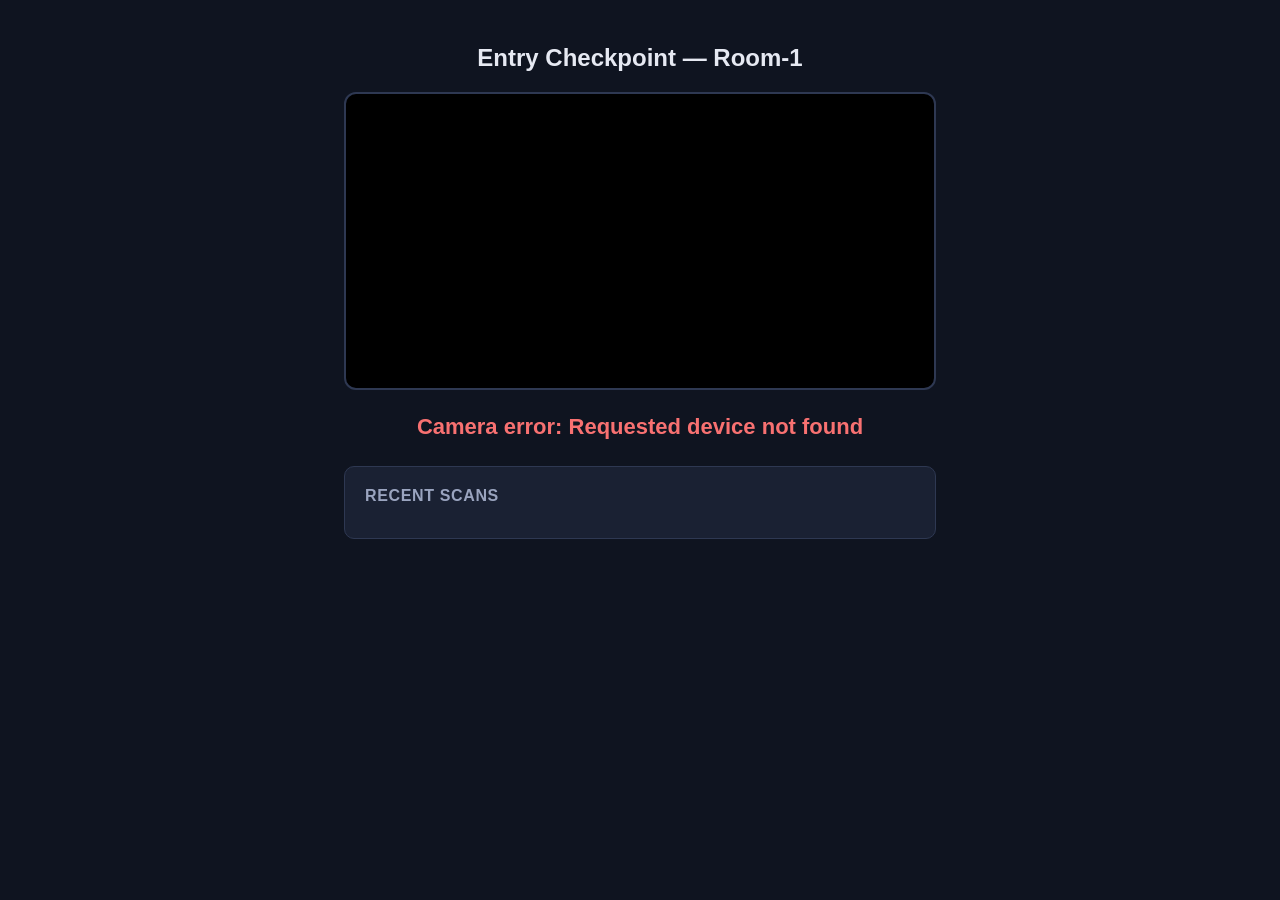
==== frontend/checkpoint.html @ 470e7f0d "Initial commit - Classroom Attendance System" ====
<!DOCTYPE html>
<html lang="en">
<head>
  <meta charset="UTF-8" />
  <title>Checkpoint Camera</title>
  <link rel="stylesheet" href="style.css" />
</head>
<body>
  <div class="checkpoint-wrap">
    <h2 id="checkpoint-label">Entry Checkpoint — Room-1</h2>
    <video id="video" autoplay playsinline muted></video>
    <canvas id="canvas" style="display:none;"></canvas>

    <div id="status" class="status-text status-idle">Idle</div>

    <div class="card log-panel">
      <h2>Recent Scans</h2>
      <div id="log"></div>
    </div>
  </div>

  <script src="checkpoint.js"></script>
</body>
</html>
---- frontend/style.css ----
:root {
  --bg: #0f1420;
  --panel: #1a2133;
  --panel-light: #232c44;
  --border: #2e3852;
  --text: #e6e9f2;
  --text-dim: #9aa4bf;
  --accent: #4f7cff;
  --green: #34d399;
  --amber: #fbbf24;
  --red: #f87171;
  --font: -apple-system, BlinkMacSystemFont, "Segoe UI", Roboto, sans-serif;
}

* { box-sizing: border-box; }

body {
  margin: 0;
  font-family: var(--font);
  background: var(--bg);
  color: var(--text);
  min-height: 100vh;
}

.page {
  max-width: 1000px;
  margin: 0 auto;
  padding: 24px;
}

.topbar {
  display: flex;
  justify-content: space-between;
  align-items: center;
  padding: 16px 24px;
  border-bottom: 1px solid var(--border);
  background: var(--panel);
}

.topbar h1 { font-size: 18px; margin: 0; }
.topbar .user-info { color: var(--text-dim); font-size: 14px; }
.topbar button.logout {
  background: none; border: 1px solid var(--border); color: var(--text-dim);
  padding: 6px 14px; border-radius: 6px; cursor: pointer; font-size: 13px;
}
.topbar button.logout:hover { border-color: var(--red); color: var(--red); }

.card {
  background: var(--panel);
  border: 1px solid var(--border);
  border-radius: 10px;
  padding: 20px;
  margin-bottom: 20px;
}

.card h2 { margin-top: 0; font-size: 16px; color: var(--text-dim); font-weight: 600; text-transform: uppercase; letter-spacing: 0.04em; }

table { width: 100%; border-collapse: collapse; }
th, td { text-align: left; padding: 10px 12px; border-bottom: 1px solid var(--border); font-size: 14px; }
th { color: var(--text-dim); font-weight: 600; font-size: 12px; text-transform: uppercase; }

.status-badge {
  display: inline-block; padding: 3px 10px; border-radius: 20px;
  font-size: 12px; font-weight: 600;
}
.status-present, .status-marked_present { background: rgba(52,211,153,0.15); color: var(--green); }
.status-late, .status-marked_late { background: rgba(251,191,36,0.15); color: var(--amber); }
.status-left_early, .status-marked_left_early { background: rgba(251,191,36,0.15); color: var(--amber); }
.status-absent { background: rgba(248,113,113,0.15); color: var(--red); }
.status-spoof_suspected, .status-unrecognized, .status-no_face { background: rgba(248,113,113,0.15); color: var(--red); }

.corrected-tag { color: var(--accent); font-size: 11px; margin-left: 6px; }

button.primary {
  background: var(--accent); color: white; border: none;
  padding: 9px 18px; border-radius: 6px; cursor: pointer; font-size: 14px; font-weight: 600;
}
button.primary:hover { opacity: 0.9; }
button.secondary {
  background: var(--panel-light); color: var(--text); border: 1px solid var(--border);
  padding: 7px 14px; border-radius: 6px; cursor: pointer; font-size: 13px;
}

input, select, textarea {
  background: var(--panel-light); border: 1px solid var(--border); color: var(--text);
  padding: 10px 12px; border-radius: 6px; font-size: 14px; width: 100%; font-family: var(--font);
}

.login-wrap { display: flex; align-items: center; justify-content: center; min-height: 100vh; }
.login-box { width: 340px; padding: 32px; }
.login-box h1 { text-align: center; margin-bottom: 24px; }
.login-box label { display: block; font-size: 13px; color: var(--text-dim); margin: 14px 0 6px; }
.error-msg { color: var(--red); font-size: 13px; margin-top: 12px; text-align: center; }

/* Checkpoint camera view */
.checkpoint-wrap { max-width: 640px; margin: 0 auto; padding: 24px; text-align: center; }
.checkpoint-wrap video { width: 100%; border-radius: 12px; border: 2px solid var(--border); background: #000; }
.status-text { font-size: 22px; font-weight: 700; margin: 20px 0; min-height: 32px; }
.status-idle { color: var(--text-dim); }
.status-detecting { color: var(--accent); }
.status-verifying { color: var(--amber); }
.status-success { color: var(--green); }
.status-fail { color: var(--red); }

.log-panel { text-align: left; max-height: 260px; overflow-y: auto; }
.log-entry { padding: 8px 0; border-bottom: 1px solid var(--border); font-size: 13px; display: flex; justify-content: space-between; }
.log-entry .time { color: var(--text-dim); }

.notif-item { padding: 12px; border-radius: 8px; background: var(--panel-light); margin-bottom: 8px; font-size: 14px; }
.notif-item.unread { border-left: 3px solid var(--accent); }
.notif-item .meta { color: var(--text-dim); font-size: 12px; margin-top: 4px; }

.modal-backdrop {
  position: fixed; inset: 0; background: rgba(0,0,0,0.6);
  display: flex; align-items: center; justify-content: center; z-index: 50;
}
.modal { background: var(--panel); border: 1px solid var(--border); border-radius: 10px; padding: 24px; width: 380px; }
.modal h3 { margin-top: 0; }
.modal .actions { display: flex; gap: 10px; margin-top: 18px; justify-content: flex-end; }
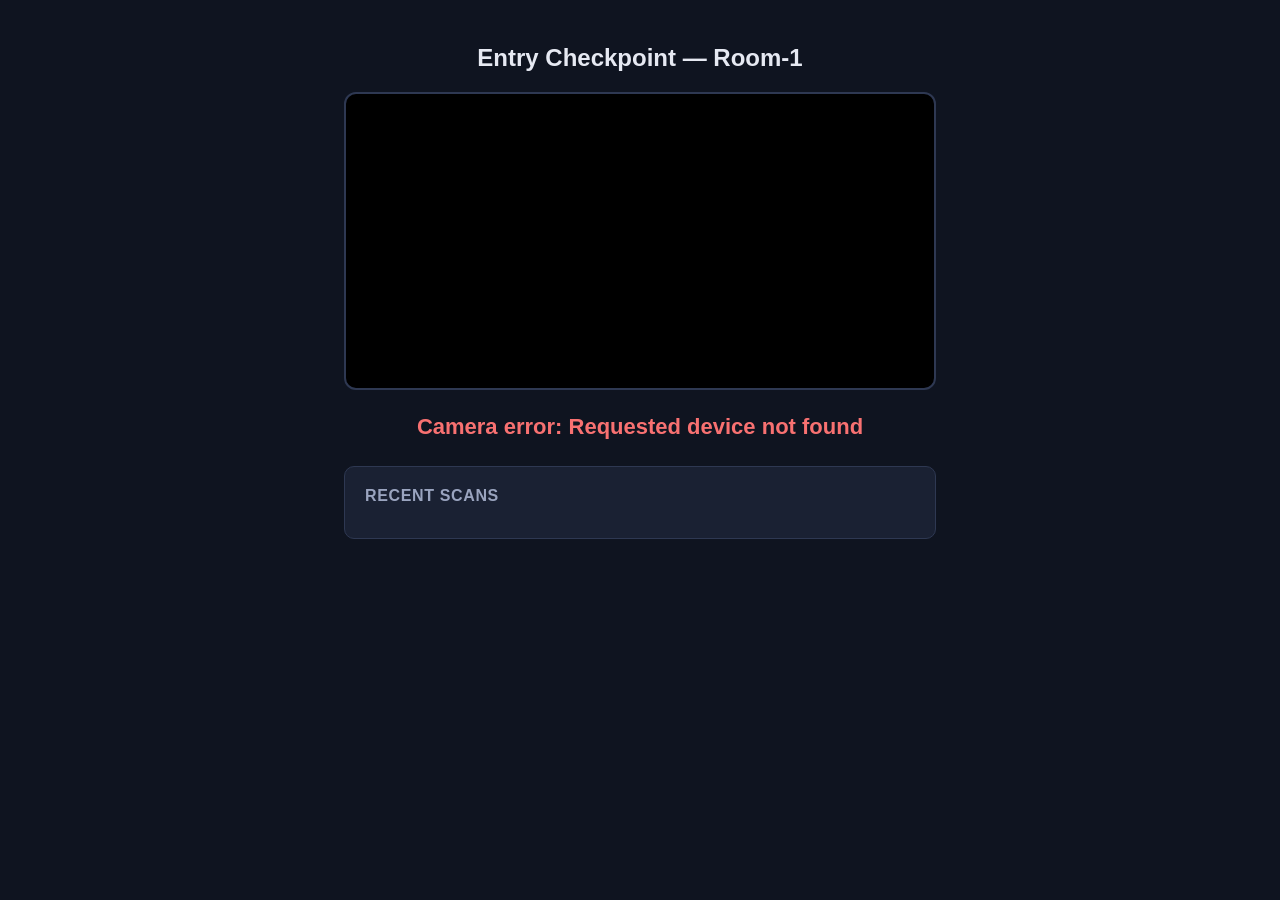
==== commit e3f679b0: "Updated code and added new features 4" ====
--- a/frontend/checkpoint.html
+++ b/frontend/checkpoint.html
@@ -3,7 +3,7 @@
 <head>
   <meta charset="UTF-8" />
   <title>Checkpoint Camera</title>
-  <link rel="stylesheet" href="style.css" />
+  <link rel="stylesheet" href="css/style.css" />
 </head>
 <body>
   <div class="checkpoint-wrap">
--- a/frontend/css/style.css
+++ b/frontend/css/style.css
@@ -0,0 +1,144 @@
+:root {
+  --bg: #0f1420;
+  --panel: #1a2133;
+  --panel-light: #232c44;
+  --border: #2e3852;
+  --text: #e6e9f2;
+  --text-dim: #9aa4bf;
+  --accent: #4f7cff;
+  --green: #34d399;
+  --amber: #fbbf24;
+  --red: #f87171;
+  --font: -apple-system, BlinkMacSystemFont, "Segoe UI", Roboto, sans-serif;
+}
+
+* { box-sizing: border-box; }
+
+body {
+  margin: 0;
+  font-family: var(--font);
+  background: var(--bg);
+  color: var(--text);
+  min-height: 100vh;
+}
+
+.page {
+  max-width: 1000px;
+  margin: 0 auto;
+  padding: 24px;
+}
+
+.topbar {
+  display: flex;
+  justify-content: space-between;
+  align-items: center;
+  padding: 16px 24px;
+  border-bottom: 1px solid var(--border);
+  background: var(--panel);
+}
+
+.topbar h1 { font-size: 18px; margin: 0; }
+.topbar .user-info { color: var(--text-dim); font-size: 14px; }
+.topbar button.logout {
+  background: none; border: 1px solid var(--border); color: var(--text-dim);
+  padding: 6px 14px; border-radius: 6px; cursor: pointer; font-size: 13px;
+}
+.topbar button.logout:hover { border-color: var(--red); color: var(--red); }
+
+.card {
+  background: var(--panel);
+  border: 1px solid var(--border);
+  border-radius: 10px;
+  padding: 20px;
+  margin-bottom: 20px;
+}
+
+.card h2 { margin-top: 0; font-size: 16px; color: var(--text-dim); font-weight: 600; text-transform: uppercase; letter-spacing: 0.04em; }
+
+table { width: 100%; border-collapse: collapse; }
+th, td { text-align: left; padding: 10px 12px; border-bottom: 1px solid var(--border); font-size: 14px; }
+th { color: var(--text-dim); font-weight: 600; font-size: 12px; text-transform: uppercase; }
+
+.status-badge {
+  display: inline-block; padding: 3px 10px; border-radius: 20px;
+  font-size: 12px; font-weight: 600;
+}
+.status-present, .status-marked_present { background: rgba(52,211,153,0.15); color: var(--green); }
+.status-late, .status-marked_late { background: rgba(251,191,36,0.15); color: var(--amber); }
+.status-left_early, .status-marked_left_early { background: rgba(251,191,36,0.15); color: var(--amber); }
+.status-absent { background: rgba(248,113,113,0.15); color: var(--red); }
+.status-spoof_suspected, .status-unrecognized, .status-no_face { background: rgba(248,113,113,0.15); color: var(--red); }
+
+.corrected-tag { color: var(--accent); font-size: 11px; margin-left: 6px; }
+
+button.primary {
+  background: var(--accent); color: white; border: none;
+  padding: 9px 18px; border-radius: 6px; cursor: pointer; font-size: 14px; font-weight: 600;
+}
+button.primary:hover { opacity: 0.9; }
+button.secondary {
+  background: var(--panel-light); color: var(--text); border: 1px solid var(--border);
+  padding: 7px 14px; border-radius: 6px; cursor: pointer; font-size: 13px;
+}
+
+input, select, textarea {
+  background: var(--panel-light); border: 1px solid var(--border); color: var(--text);
+  padding: 10px 12px; border-radius: 6px; font-size: 14px; width: 100%; font-family: var(--font);
+}
+
+.login-wrap { display: flex; align-items: center; justify-content: center; min-height: 100vh; }
+.login-box { width: 340px; padding: 32px; }
+.login-box h1 { text-align: center; margin-bottom: 24px; }
+.login-box label { display: block; font-size: 13px; color: var(--text-dim); margin: 14px 0 6px; }
+.error-msg { color: var(--red); font-size: 13px; margin-top: 12px; text-align: center; }
+
+/* Checkpoint camera view */
+.checkpoint-wrap { max-width: 640px; margin: 0 auto; padding: 24px; text-align: center; }
+.checkpoint-wrap video { width: 100%; border-radius: 12px; border: 2px solid var(--border); background: #000; }
+.status-text { font-size: 22px; font-weight: 700; margin: 20px 0; min-height: 32px; }
+.status-idle { color: var(--text-dim); }
+.status-detecting { color: var(--accent); }
+.status-verifying { color: var(--amber); }
+.status-success { color: var(--green); }
+.status-fail { color: var(--red); }
+
+.log-panel { text-align: left; max-height: 260px; overflow-y: auto; }
+.log-entry { padding: 8px 0; border-bottom: 1px solid var(--border); font-size: 13px; display: flex; justify-content: space-between; }
+.log-entry .time { color: var(--text-dim); }
+
+.notif-item { padding: 12px; border-radius: 8px; background: var(--panel-light); margin-bottom: 8px; font-size: 14px; }
+.notif-item.unread { border-left: 3px solid var(--accent); }
+.notif-item .meta { color: var(--text-dim); font-size: 12px; margin-top: 4px; }
+
+.modal-backdrop {
+  position: fixed; inset: 0; background: rgba(0,0,0,0.6);
+  display: flex; align-items: center; justify-content: center; z-index: 50;
+}
+.modal { background: var(--panel); border: 1px solid var(--border); border-radius: 10px; padding: 24px; width: 380px; }
+.modal h3 { margin-top: 0; }
+.modal .actions { display: flex; gap: 10px; margin-top: 18px; justify-content: flex-end; }
+
+/* Stat strip — used on Student and Admin summary rows */
+.stat-strip { display: flex; gap: 16px; margin-bottom: 20px; flex-wrap: wrap; }
+.stat-card { flex: 1; min-width: 110px; background: var(--panel-light); border: 1px solid var(--border); border-radius: 8px; padding: 16px 18px; }
+.stat-card .stat-number { font-size: 28px; font-weight: 700; line-height: 1; margin-bottom: 6px; }
+.stat-card .stat-label { font-size: 12px; color: var(--text-dim); text-transform: uppercase; letter-spacing: 0.04em; }
+.stat-card .stat-number.green { color: var(--green); }
+.stat-card .stat-number.amber { color: var(--amber); }
+.stat-card .stat-number.red { color: var(--red); }
+.stat-card .stat-number.accent { color: var(--accent); }
+
+/* Admin enrollment modal — tab buttons */
+.tab-btn.active {
+  background: var(--accent);
+  color: white;
+  border-color: var(--accent);
+}
+
+
+/* Admin enrollment modal — tab buttons */
+.tab-btn.active {
+  background: var(--accent);
+  color: white;
+  border-color: var(--accent);
+}
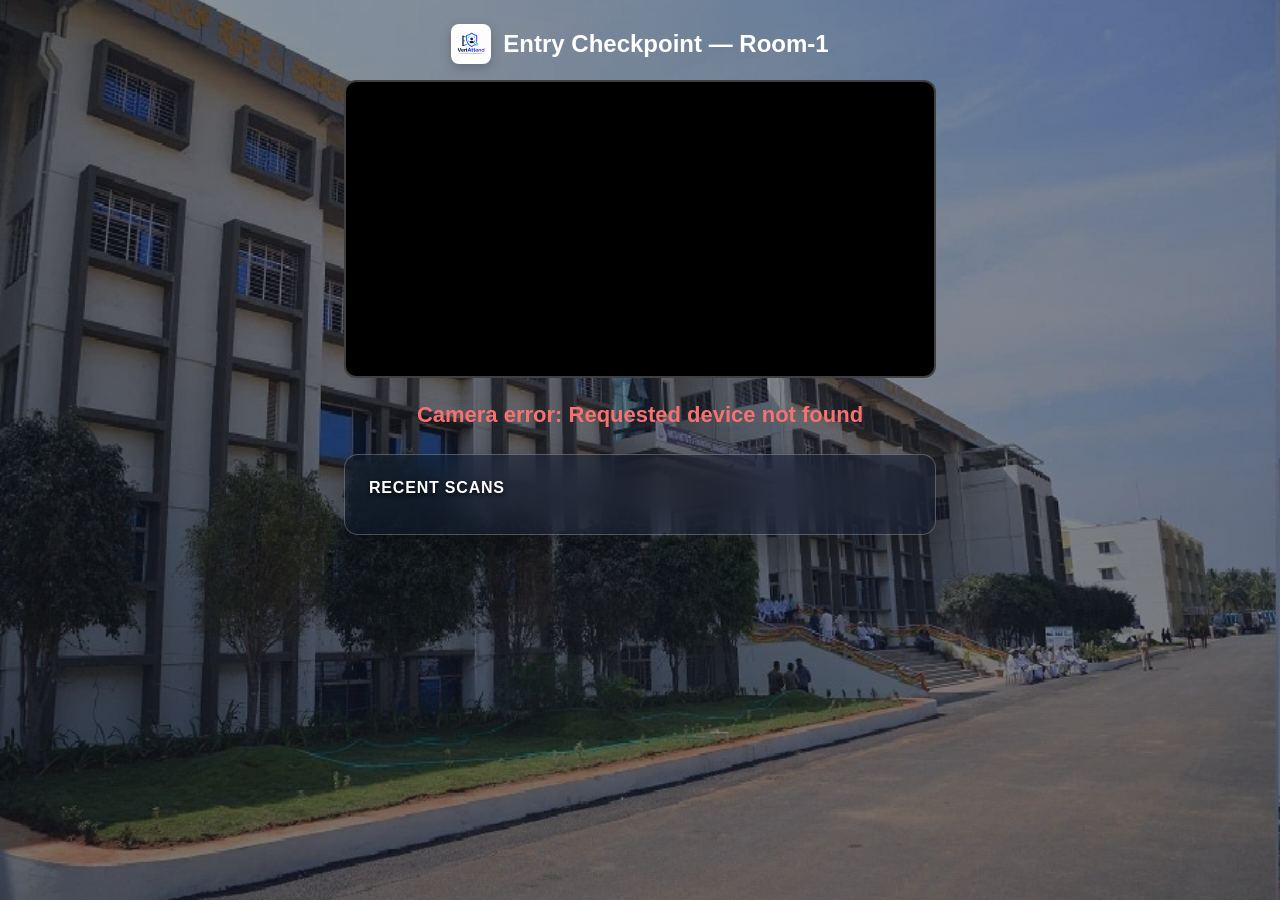
==== commit b3ad13c7: "Update UI branding, campus background, crystal glass design, high contrast text, and backend fixes" ====
--- a/frontend/checkpoint.html
+++ b/frontend/checkpoint.html
@@ -7,7 +7,10 @@
 </head>
 <body>
   <div class="checkpoint-wrap">
-    <h2 id="checkpoint-label">Entry Checkpoint — Room-1</h2>
+    <div style="display:flex; align-items:center; justify-content:center; gap:12px; margin-bottom:16px;">
+      <img src="images/veriattend_logo.jpg" alt="VeriAttend Logo" style="width:40px; height:40px; object-fit:contain; border-radius:8px; background:#ffffff; padding:3px; box-shadow:0 4px 12px rgba(0,0,0,0.2);">
+      <h2 id="checkpoint-label" style="margin:0;">Entry Checkpoint — Room-1</h2>
+    </div>
     <video id="video" autoplay playsinline muted></video>
     <canvas id="canvas" style="display:none;"></canvas>
 
--- a/frontend/css/style.css
+++ b/frontend/css/style.css
@@ -1,15 +1,33 @@
+/* ===== SmartFace AI — Design System ===== */
+
 :root {
   --bg: #0f1420;
-  --panel: #1a2133;
-  --panel-light: #232c44;
-  --border: #2e3852;
-  --text: #e6e9f2;
-  --text-dim: #9aa4bf;
+  --panel: rgba(15, 23, 42, 0.45);
+  --panel-light: rgba(255, 255, 255, 0.12);
+  --border: rgba(255, 255, 255, 0.25);
+  --text: #ffffff;
+  --text-dim: #e2e8f0;
   --accent: #4f7cff;
-  --green: #34d399;
-  --amber: #fbbf24;
+  --accent-light: rgba(79,124,255,0.25);
+  --green: #4ade80;
+  --amber: #facc15;
   --red: #f87171;
-  --font: -apple-system, BlinkMacSystemFont, "Segoe UI", Roboto, sans-serif;
+  --font: 'Inter', -apple-system, BlinkMacSystemFont, "Segoe UI", Roboto, sans-serif;
+  --radius: 8px;
+  --radius-lg: 12px;
+  --radius-full: 9999px;
+  --sidebar-w: 260px;
+}
+
+[data-theme="light"] {
+  --bg: #f0f2f5;
+  --panel: #ffffff;
+  --panel-light: #f7f8fa;
+  --border: #e2e5ea;
+  --text: #1a1d26;
+  --text-dim: #6b7280;
+  --accent: #4f7cff;
+  --accent-light: rgba(79,124,255,0.1);
 }
 
 * { box-sizing: border-box; }
@@ -17,82 +35,120 @@
 body {
   margin: 0;
   font-family: var(--font);
-  background: var(--bg);
+  background: linear-gradient(rgba(15, 20, 32, 0.45), rgba(15, 20, 32, 0.55)), url('../images/campus_bg.jpg') center/cover no-repeat fixed;
   color: var(--text);
   min-height: 100vh;
 }
 
-.page {
-  max-width: 1000px;
-  margin: 0 auto;
-  padding: 24px;
-}
+/* ===== Existing page layouts ===== */
+.page { max-width: 1000px; margin: 0 auto; padding: 24px; }
 
 .topbar {
-  display: flex;
-  justify-content: space-between;
-  align-items: center;
-  padding: 16px 24px;
-  border-bottom: 1px solid var(--border);
-  background: var(--panel);
-}
-
+  display: flex; justify-content: space-between; align-items: center;
+  padding: 16px 24px; border-bottom: 1px solid rgba(255, 255, 255, 0.22);
+  background: rgba(255, 255, 255, 0.10); backdrop-filter: blur(20px) saturate(180%); -webkit-backdrop-filter: blur(20px) saturate(180%);
+  box-shadow: 0 4px 20px rgba(0, 0, 0, 0.2);
+}
 .topbar h1 { font-size: 18px; margin: 0; }
-.topbar .user-info { color: var(--text-dim); font-size: 14px; }
+.topbar .user-info { color: rgba(255, 255, 255, 0.9); font-size: 14px; text-shadow: 0 1px 3px rgba(0,0,0,0.5); }
 .topbar button.logout {
+  background: rgba(255, 255, 255, 0.1); border: 1px solid rgba(255, 255, 255, 0.25); color: #ffffff;
+  padding: 6px 14px; border-radius: 6px; cursor: pointer; font-size: 13px; transition: all 0.2s;
+}
+.topbar button.logout:hover { border-color: var(--red); color: var(--red); background: rgba(248, 113, 113, 0.15); }
+
+.card {
+  background: rgba(255, 255, 255, 0.08) !important;
+  backdrop-filter: blur(20px) saturate(180%) !important;
+  -webkit-backdrop-filter: blur(20px) saturate(180%) !important;
+  border: 1px solid rgba(255, 255, 255, 0.25) !important;
+  border-radius: 14px !important;
+  padding: 24px !important;
+  margin-bottom: 24px !important;
+  box-shadow: 0 16px 40px rgba(0, 0, 0, 0.35) !important;
+}
+
+/* Theme toggle */
+.theme-toggle {
   background: none; border: 1px solid var(--border); color: var(--text-dim);
-  padding: 6px 14px; border-radius: 6px; cursor: pointer; font-size: 13px;
-}
-.topbar button.logout:hover { border-color: var(--red); color: var(--red); }
-
+  width: 36px; height: 36px; border-radius: 8px; cursor: pointer;
+  display: flex; align-items: center; justify-content: center; transition: all 0.2s;
+}
+.theme-toggle:hover { border-color: var(--accent); color: var(--accent); }
+.theme-toggle svg { width: 18px; height: 18px; }
+
+/* ===== Cards ===== */
 .card {
-  background: var(--panel);
-  border: 1px solid var(--border);
-  border-radius: 10px;
-  padding: 20px;
-  margin-bottom: 20px;
-}
-
-.card h2 { margin-top: 0; font-size: 16px; color: var(--text-dim); font-weight: 600; text-transform: uppercase; letter-spacing: 0.04em; }
-
+  background: rgba(15, 23, 42, 0.45) !important;
+  backdrop-filter: blur(20px) saturate(180%) !important;
+  -webkit-backdrop-filter: blur(20px) saturate(180%) !important;
+  border: 1px solid rgba(255, 255, 255, 0.25) !important;
+  border-radius: 14px !important;
+  padding: 24px !important;
+  margin-bottom: 24px !important;
+  box-shadow: 0 16px 40px rgba(0, 0, 0, 0.35) !important;
+}
+.card h2 { margin-top: 0; font-size: 16px; color: #ffffff !important; font-weight: 700 !important; text-transform: uppercase; letter-spacing: 0.05em; text-shadow: 0 2px 4px rgba(0,0,0,0.8); }
+
+/* ===== Tables ===== */
 table { width: 100%; border-collapse: collapse; }
-th, td { text-align: left; padding: 10px 12px; border-bottom: 1px solid var(--border); font-size: 14px; }
-th { color: var(--text-dim); font-weight: 600; font-size: 12px; text-transform: uppercase; }
-
-.status-badge {
-  display: inline-block; padding: 3px 10px; border-radius: 20px;
-  font-size: 12px; font-weight: 600;
-}
-.status-present, .status-marked_present { background: rgba(52,211,153,0.15); color: var(--green); }
-.status-late, .status-marked_late { background: rgba(251,191,36,0.15); color: var(--amber); }
-.status-left_early, .status-marked_left_early { background: rgba(251,191,36,0.15); color: var(--amber); }
-.status-absent { background: rgba(248,113,113,0.15); color: var(--red); }
-.status-spoof_suspected, .status-unrecognized, .status-no_face { background: rgba(248,113,113,0.15); color: var(--red); }
-
-.corrected-tag { color: var(--accent); font-size: 11px; margin-left: 6px; }
-
+th, td { text-align: left; padding: 12px 14px; border-bottom: 1px solid rgba(255, 255, 255, 0.18); font-size: 14px; }
+th { color: #ffffff !important; font-weight: 700 !important; font-size: 13px; text-transform: uppercase; letter-spacing: 0.05em; text-shadow: 0 1px 3px rgba(0, 0, 0, 0.8); }
+td { color: #f8fafc !important; font-weight: 600 !important; text-shadow: 0 1px 2px rgba(0, 0, 0, 0.7); }
+
+/* ===== Status badges ===== */
+.status-badge { display: inline-block; padding: 4px 12px; border-radius: 20px; font-size: 12px; font-weight: 700; text-shadow: 0 1px 2px rgba(0,0,0,0.5); }
+.status-present, .status-marked_present { background: rgba(52,211,153,0.25); color: #4ade80; border: 1px solid rgba(74,222,128,0.4); }
+.status-late, .status-marked_late { background: rgba(251,191,36,0.25); color: #facc15; border: 1px solid rgba(250,204,21,0.4); }
+.status-left_early, .status-marked_left_early { background: rgba(251,191,36,0.25); color: #facc15; border: 1px solid rgba(250,204,21,0.4); }
+.status-absent { background: rgba(248,113,113,0.25); color: #f87171; border: 1px solid rgba(248,113,113,0.4); }
+.status-spoof_suspected, .status-unrecognized, .status-no_face { background: rgba(248,113,113,0.25); color: #f87171; border: 1px solid rgba(248,113,113,0.4); }
+.corrected-tag { color: #93c5fd; font-size: 11px; margin-left: 6px; font-weight: 700; }
+
+/* ===== Buttons ===== */
 button.primary {
   background: var(--accent); color: white; border: none;
-  padding: 9px 18px; border-radius: 6px; cursor: pointer; font-size: 14px; font-weight: 600;
-}
-button.primary:hover { opacity: 0.9; }
+  padding: 9px 18px; border-radius: 6px; cursor: pointer; font-size: 14px; font-weight: 700;
+  box-shadow: 0 4px 12px rgba(79,124,255,0.4);
+}
+button.primary:hover { opacity: 0.95; transform: translateY(-1px); }
 button.secondary {
-  background: var(--panel-light); color: var(--text); border: 1px solid var(--border);
-  padding: 7px 14px; border-radius: 6px; cursor: pointer; font-size: 13px;
-}
-
+  background: rgba(255,255,255,0.12); color: #ffffff; border: 1px solid rgba(255,255,255,0.25);
+  padding: 7px 14px; border-radius: 6px; cursor: pointer; font-size: 13px; font-weight: 600;
+}
+
+/* ===== Form inputs ===== */
+label { color: #ffffff !important; font-weight: 700 !important; text-shadow: 0 1px 3px rgba(0, 0, 0, 0.8); }
 input, select, textarea {
-  background: var(--panel-light); border: 1px solid var(--border); color: var(--text);
-  padding: 10px 12px; border-radius: 6px; font-size: 14px; width: 100%; font-family: var(--font);
-}
-
-.login-wrap { display: flex; align-items: center; justify-content: center; min-height: 100vh; }
-.login-box { width: 340px; padding: 32px; }
-.login-box h1 { text-align: center; margin-bottom: 24px; }
-.login-box label { display: block; font-size: 13px; color: var(--text-dim); margin: 14px 0 6px; }
-.error-msg { color: var(--red); font-size: 13px; margin-top: 12px; text-align: center; }
-
-/* Checkpoint camera view */
+  background: rgba(15, 23, 42, 0.6) !important; border: 1px solid rgba(255, 255, 255, 0.3) !important; color: #ffffff !important;
+  padding: 10px 12px; border-radius: 8px; font-size: 14px; width: 100%; font-family: var(--font); font-weight: 600 !important;
+  text-shadow: 0 1px 2px rgba(0,0,0,0.5);
+}
+input::placeholder, select::placeholder, textarea::placeholder { color: rgba(255, 255, 255, 0.75) !important; }
+input:focus, select:focus, textarea:focus { outline: none; border-color: #60a5fa !important; box-shadow: 0 0 0 3px rgba(96, 165, 250, 0.3) !important; }
+
+/* ===== Stat strip ===== */
+.stat-strip { display: flex; gap: 16px; margin-bottom: 20px; flex-wrap: wrap; }
+.stat-card { flex: 1; min-width: 110px; background: rgba(15, 23, 42, 0.45) !important; backdrop-filter: blur(16px) !important; -webkit-backdrop-filter: blur(16px) !important; border: 1px solid rgba(255, 255, 255, 0.25) !important; border-radius: 12px; padding: 18px 20px; box-shadow: 0 8px 24px rgba(0, 0, 0, 0.3); }
+.stat-card .stat-number { font-size: 32px !important; font-weight: 800 !important; line-height: 1; margin-bottom: 6px; text-shadow: 0 2px 6px rgba(0, 0, 0, 0.6); }
+.stat-card .stat-label { font-size: 12px; color: #ffffff !important; font-weight: 700 !important; text-transform: uppercase; letter-spacing: 0.05em; text-shadow: 0 1px 3px rgba(0, 0, 0, 0.8); }
+.stat-card .stat-number.green { color: #4ade80; }
+.stat-card .stat-number.amber { color: #facc15; }
+.stat-card .stat-number.red { color: #f87171; }
+.stat-card .stat-number.accent { color: #60a5fa; }
+
+/* ===== Notifications ===== */
+.notif-item { padding: 12px; border-radius: 8px; background: var(--panel-light); margin-bottom: 8px; font-size: 14px; }
+.notif-item.unread { border-left: 3px solid var(--accent); }
+.notif-item .meta { color: var(--text-dim); font-size: 12px; margin-top: 4px; }
+
+/* ===== Modal ===== */
+.modal-backdrop { position: fixed; inset: 0; background: rgba(0,0,0,0.6); display: flex; align-items: center; justify-content: center; z-index: 50; }
+.modal { background: var(--panel); border: 1px solid var(--border); border-radius: var(--radius-lg); padding: 24px; width: 480px; max-height: 80vh; overflow-y: auto; }
+.modal h3 { margin-top: 0; }
+.modal .actions { display: flex; gap: 10px; margin-top: 18px; justify-content: flex-end; }
+
+/* ===== Checkpoint ===== */
 .checkpoint-wrap { max-width: 640px; margin: 0 auto; padding: 24px; text-align: center; }
 .checkpoint-wrap video { width: 100%; border-radius: 12px; border: 2px solid var(--border); background: #000; }
 .status-text { font-size: 22px; font-weight: 700; margin: 20px 0; min-height: 32px; }
@@ -101,44 +157,309 @@
 .status-verifying { color: var(--amber); }
 .status-success { color: var(--green); }
 .status-fail { color: var(--red); }
-
 .log-panel { text-align: left; max-height: 260px; overflow-y: auto; }
 .log-entry { padding: 8px 0; border-bottom: 1px solid var(--border); font-size: 13px; display: flex; justify-content: space-between; }
 .log-entry .time { color: var(--text-dim); }
 
-.notif-item { padding: 12px; border-radius: 8px; background: var(--panel-light); margin-bottom: 8px; font-size: 14px; }
-.notif-item.unread { border-left: 3px solid var(--accent); }
-.notif-item .meta { color: var(--text-dim); font-size: 12px; margin-top: 4px; }
-
-.modal-backdrop {
-  position: fixed; inset: 0; background: rgba(0,0,0,0.6);
-  display: flex; align-items: center; justify-content: center; z-index: 50;
-}
-.modal { background: var(--panel); border: 1px solid var(--border); border-radius: 10px; padding: 24px; width: 380px; }
-.modal h3 { margin-top: 0; }
-.modal .actions { display: flex; gap: 10px; margin-top: 18px; justify-content: flex-end; }
-
-/* Stat strip — used on Student and Admin summary rows */
-.stat-strip { display: flex; gap: 16px; margin-bottom: 20px; flex-wrap: wrap; }
-.stat-card { flex: 1; min-width: 110px; background: var(--panel-light); border: 1px solid var(--border); border-radius: 8px; padding: 16px 18px; }
-.stat-card .stat-number { font-size: 28px; font-weight: 700; line-height: 1; margin-bottom: 6px; }
-.stat-card .stat-label { font-size: 12px; color: var(--text-dim); text-transform: uppercase; letter-spacing: 0.04em; }
-.stat-card .stat-number.green { color: var(--green); }
-.stat-card .stat-number.amber { color: var(--amber); }
-.stat-card .stat-number.red { color: var(--red); }
-.stat-card .stat-number.accent { color: var(--accent); }
-
-/* Admin enrollment modal — tab buttons */
-.tab-btn.active {
-  background: var(--accent);
-  color: white;
-  border-color: var(--accent);
-}
-
-
-/* Admin enrollment modal — tab buttons */
-.tab-btn.active {
-  background: var(--accent);
-  color: white;
-  border-color: var(--accent);
-}
+/* ===== Admin Console Layout ===== */
+.admin-layout { display: flex; min-height: 100vh; }
+
+/* -- Sidebar -- */
+.sidebar {
+  width: var(--sidebar-w); background: var(--panel); border-right: 1px solid var(--border);
+  display: flex; flex-direction: column; position: fixed; top: 0; left: 0; bottom: 0; z-index: 40;
+}
+.sidebar-header { padding: 20px; border-bottom: 1px solid var(--border); }
+.sidebar-header .brand { font-size: 18px; font-weight: 800; color: var(--text); }
+.sidebar-header .brand-sub { font-size: 11px; color: var(--text-dim); margin-top: 2px; }
+.sidebar-header .enterprise-badge {
+  display: inline-block; background: var(--accent-light); color: var(--accent);
+  font-size: 10px; font-weight: 700; padding: 2px 8px; border-radius: 4px;
+  text-transform: uppercase; letter-spacing: 0.05em; margin-left: 8px;
+}
+.sidebar-nav { flex: 1; padding: 12px 0; overflow-y: auto; }
+.sidebar-item {
+  display: flex; align-items: center; gap: 12px; padding: 11px 20px;
+  color: var(--text-dim); font-size: 14px; font-weight: 500; cursor: pointer;
+  border-left: 3px solid transparent; transition: all 0.15s;
+}
+.sidebar-item:hover { background: var(--panel-light); color: var(--text); }
+.sidebar-item.active { background: var(--accent-light); color: var(--accent); border-left-color: var(--accent); font-weight: 600; }
+.sidebar-item svg { width: 18px; height: 18px; flex-shrink: 0; }
+.sidebar-item .live-badge {
+  font-size: 10px; background: var(--green); color: #000; padding: 1px 6px;
+  border-radius: 4px; font-weight: 700; margin-left: auto;
+}
+.sidebar-footer {
+  padding: 16px 20px; border-top: 1px solid var(--border);
+  font-size: 11px; color: var(--text-dim);
+}
+.sidebar-footer .admin-badge {
+  display: inline-flex; align-items: center; gap: 6px;
+  background: var(--accent-light); color: var(--accent);
+  padding: 4px 10px; border-radius: 6px; font-weight: 600; font-size: 11px;
+}
+
+/* -- Main content area -- */
+.admin-main { margin-left: var(--sidebar-w); flex: 1; display: flex; flex-direction: column; }
+
+/* -- Top header bar -- */
+.top-header {
+  display: flex; align-items: center; gap: 16px; padding: 12px 24px;
+  background: var(--panel); border-bottom: 1px solid var(--border);
+}
+.top-header .header-left { display: flex; align-items: center; gap: 12px; }
+.top-header .header-right { margin-left: auto; display: flex; align-items: center; gap: 14px; }
+.live-clock { font-size: 13px; color: var(--text-dim); font-variant-numeric: tabular-nums; }
+.engine-status {
+  display: flex; align-items: center; gap: 6px; font-size: 12px; font-weight: 600; color: var(--green);
+}
+.engine-status .dot { width: 8px; height: 8px; background: var(--green); border-radius: 50%; animation: pulse 2s infinite; }
+@keyframes pulse { 0%, 100% { opacity: 1; } 50% { opacity: 0.4; } }
+.admin-chip {
+  display: flex; align-items: center; gap: 8px; background: var(--panel-light);
+  border: 1px solid var(--border); border-radius: 8px; padding: 6px 12px;
+  font-size: 13px; font-weight: 500;
+}
+.admin-chip .avatar {
+  width: 28px; height: 28px; border-radius: 50%; background: var(--accent);
+  display: flex; align-items: center; justify-content: center;
+  color: white; font-size: 12px; font-weight: 700;
+}
+.launch-scanner-btn {
+  background: var(--accent); color: white; border: none;
+  padding: 8px 16px; border-radius: 6px; cursor: pointer;
+  font-size: 13px; font-weight: 600; display: flex; align-items: center; gap: 6px;
+}
+.launch-scanner-btn:hover { opacity: 0.9; }
+
+/* -- Tab content panels -- */
+.tab-content { padding: 24px; flex: 1; }
+.tab-panel { display: none; }
+.tab-panel.active { display: block; }
+
+/* ===== KPI Grid ===== */
+.kpi-grid { display: grid; grid-template-columns: repeat(auto-fit, minmax(160px, 1fr)); gap: 16px; margin-bottom: 24px; }
+.kpi-card {
+  background: var(--panel); border: 1px solid var(--border); border-radius: var(--radius-lg);
+  padding: 20px; display: flex; flex-direction: column;
+}
+.kpi-card .kpi-icon { width: 36px; height: 36px; border-radius: 8px; display: flex; align-items: center; justify-content: center; margin-bottom: 12px; }
+.kpi-card .kpi-icon.blue { background: var(--accent-light); color: var(--accent); }
+.kpi-card .kpi-icon.green { background: rgba(52,211,153,0.15); color: var(--green); }
+.kpi-card .kpi-icon.amber { background: rgba(251,191,36,0.15); color: var(--amber); }
+.kpi-card .kpi-icon.red { background: rgba(248,113,113,0.15); color: var(--red); }
+.kpi-card .kpi-value { font-size: 28px; font-weight: 700; line-height: 1; margin-bottom: 4px; }
+.kpi-card .kpi-label { font-size: 12px; color: var(--text-dim); text-transform: uppercase; letter-spacing: 0.04em; }
+
+/* ===== Quick Actions ===== */
+.quick-actions { display: flex; gap: 12px; margin-bottom: 24px; flex-wrap: wrap; }
+.quick-action-btn {
+  background: var(--panel); border: 1px solid var(--border); border-radius: var(--radius-lg);
+  padding: 16px 20px; cursor: pointer; display: flex; align-items: center; gap: 10px;
+  font-size: 14px; font-weight: 600; color: var(--text); transition: all 0.2s;
+}
+.quick-action-btn:hover { border-color: var(--accent); background: var(--accent-light); }
+.quick-action-btn svg { width: 20px; height: 20px; color: var(--accent); }
+
+/* ===== Department progress bars ===== */
+.dept-bar { margin-bottom: 12px; }
+.dept-bar-label { display: flex; justify-content: space-between; font-size: 13px; margin-bottom: 4px; }
+.dept-bar-track { height: 8px; background: var(--panel-light); border-radius: 4px; overflow: hidden; }
+.dept-bar-fill { height: 100%; background: var(--accent); border-radius: 4px; transition: width 0.5s ease; }
+
+/* ===== Wizard steps ===== */
+.wizard-steps { display: flex; gap: 0; margin-bottom: 24px; }
+.wizard-step {
+  flex: 1; text-align: center; padding: 12px; font-size: 13px; font-weight: 600;
+  color: var(--text-dim); border-bottom: 3px solid var(--border); transition: all 0.2s;
+}
+.wizard-step.active { color: var(--accent); border-bottom-color: var(--accent); }
+.wizard-step.done { color: var(--green); border-bottom-color: var(--green); }
+.wizard-panel { display: none; }
+.wizard-panel.active { display: block; }
+
+/* ===== Webcam capture strip ===== */
+.capture-strip { display: flex; gap: 8px; flex-wrap: wrap; margin-top: 12px; }
+.capture-thumb {
+  width: 60px; height: 60px; border-radius: 6px; border: 2px solid var(--border);
+  object-fit: cover; background: var(--panel-light);
+}
+
+/* ===== Filter bar ===== */
+.filter-bar { display: flex; gap: 12px; margin-bottom: 16px; flex-wrap: wrap; align-items: center; }
+.filter-bar input, .filter-bar select { width: auto; min-width: 160px; }
+
+/* ===== Chart containers ===== */
+.chart-container { background: var(--panel); border: 1px solid var(--border); border-radius: var(--radius-lg); padding: 20px; margin-bottom: 20px; }
+.chart-container h3 { margin: 0 0 16px 0; font-size: 15px; font-weight: 600; }
+.charts-grid { display: grid; grid-template-columns: 1fr 1fr; gap: 20px; }
+@media (max-width: 900px) { .charts-grid { grid-template-columns: 1fr; } }
+
+/* ===== Samples grid (modal) ===== */
+.samples-grid { display: grid; grid-template-columns: repeat(auto-fill, minmax(80px, 1fr)); gap: 8px; }
+.samples-grid img { width: 100%; aspect-ratio: 1; object-fit: cover; border-radius: 6px; border: 1px solid var(--border); }
+
+/* ===== Two-column layout ===== */
+.two-col { display: grid; grid-template-columns: 1fr 1fr; gap: 20px; }
+@media (max-width: 900px) { .two-col { grid-template-columns: 1fr; } }
+.three-col { display: grid; grid-template-columns: 1fr 1fr 1fr; gap: 16px; }
+@media (max-width: 900px) { .three-col { grid-template-columns: 1fr; } }
+
+/* ===== Form grid ===== */
+.form-grid { display: grid; grid-template-columns: 1fr 1fr; gap: 16px; }
+.form-grid .full-width { grid-column: 1 / -1; }
+label.field-label { display: block; font-size: 13px; color: var(--text-dim); font-weight: 600; margin-bottom: 6px; }
+
+/* ===== Tab buttons (e.g. enrollment modal) ===== */
+.tab-btn.active { background: var(--accent); color: white; border-color: var(--accent); }
+
+/* ===== Performance card ===== */
+.perf-card { display: flex; gap: 12px; align-items: center; padding: 14px 0; border-bottom: 1px solid var(--border); }
+.perf-card:last-child { border-bottom: none; }
+.perf-card .perf-icon { width: 36px; height: 36px; border-radius: 8px; display: flex; align-items: center; justify-content: center; flex-shrink: 0; }
+.perf-card .perf-label { font-size: 13px; color: var(--text-dim); }
+.perf-card .perf-value { font-size: 16px; font-weight: 700; }
+
+/* ===== Top-Left Branding & Centered Login Layout ===== */
+.top-left-brand {
+  position: absolute;
+  top: 24px;
+  left: 32px;
+  z-index: 100;
+  display: flex;
+  align-items: center;
+}
+.brand-logo-wrap {
+  display: flex;
+  align-items: center;
+  gap: 14px;
+  background: rgba(15, 23, 42, 0.55);
+  backdrop-filter: blur(20px) saturate(180%);
+  -webkit-backdrop-filter: blur(20px) saturate(180%);
+  border: 1px solid rgba(255, 255, 255, 0.3);
+  padding: 10px 20px;
+  border-radius: 16px;
+  box-shadow: 0 10px 30px rgba(0, 0, 0, 0.35);
+}
+.brand-logo-img {
+  width: 44px;
+  height: 44px;
+  object-fit: contain;
+  border-radius: 8px;
+  background: #ffffff;
+  padding: 3px;
+  box-shadow: 0 4px 14px rgba(0,0,0,0.25);
+}
+.brand-text-wrap {
+  display: flex;
+  flex-direction: column;
+}
+.brand-title {
+  font-size: 22px;
+  font-weight: 800;
+  color: #ffffff;
+  letter-spacing: -0.02em;
+  text-shadow: 0 2px 6px rgba(0,0,0,0.6);
+}
+.brand-sub {
+  font-size: 11.5px;
+  color: #e2e8f0;
+  font-weight: 600;
+  letter-spacing: 0.02em;
+  text-shadow: 0 1px 3px rgba(0,0,0,0.6);
+}
+
+.login-page {
+  position: relative;
+  background: linear-gradient(rgba(15, 23, 42, 0.15), rgba(15, 23, 42, 0.25)), url('../images/campus_bg.jpg') center/cover no-repeat fixed !important;
+  margin: 0;
+  min-height: 100vh;
+  display: flex;
+  align-items: center;
+  justify-content: center;
+  padding: 20px;
+}
+
+.login-card-single {
+  width: 480px;
+  max-width: 95vw;
+  padding: 40px;
+  background: rgba(15, 23, 42, 0.65) !important;
+  backdrop-filter: blur(24px) saturate(180%) !important;
+  -webkit-backdrop-filter: blur(24px) saturate(180%) !important;
+  border: 1px solid rgba(255, 255, 255, 0.35) !important;
+  border-radius: 20px !important;
+  box-shadow: 0 30px 60px rgba(0, 0, 0, 0.5), inset 0 1px 0 rgba(255, 255, 255, 0.4) !important;
+}
+.login-hero {
+  flex: 1;
+  background: rgba(255, 255, 255, 0.04) !important;
+  backdrop-filter: blur(16px) !important;
+  -webkit-backdrop-filter: blur(16px) !important;
+  padding: 40px;
+  display: flex;
+  flex-direction: column;
+  justify-content: space-between;
+  border-right: 1px solid rgba(255, 255, 255, 0.2) !important;
+}
+@media (max-width: 768px) { .login-hero { display: none; } }
+.hero-brand { margin-top: 40px; }
+.hero-logo-icon { background: rgba(255, 255, 255, 0.95); padding: 0.5rem; border-radius: var(--radius-lg); width: 64px; height: 64px; display: flex; align-items: center; justify-content: center; margin-bottom: 24px; box-shadow: 0 8px 24px rgba(0,0,0,0.25); }
+.hero-brand h1 { font-size: 32px; font-weight: 700; margin: 0 0 16px 0; color: #ffffff; text-shadow: 0 2px 8px rgba(0,0,0,0.5); }
+.hero-brand p { font-size: 16px; color: rgba(255, 255, 255, 0.9); line-height: 1.5; margin: 0; text-shadow: 0 1px 4px rgba(0,0,0,0.4); }
+.hero-footer-trust { display: flex; gap: 20px; flex-wrap: wrap; }
+.trust-badge { display: flex; align-items: center; gap: 8px; font-size: 13px; color: rgba(255, 255, 255, 0.9); text-shadow: 0 1px 3px rgba(0,0,0,0.5); }
+.login-card {
+  width: 450px !important;
+  padding: 40px !important;
+  display: flex !important;
+  flex-direction: column !important;
+  justify-content: center !important;
+  background: rgba(15, 23, 42, 0.65) !important;
+  backdrop-filter: blur(24px) saturate(180%) !important;
+  -webkit-backdrop-filter: blur(24px) saturate(180%) !important;
+  border-left: 1px solid rgba(255, 255, 255, 0.2) !important;
+}
+@media (max-width: 768px) { .login-card { width: 100%; padding: 30px 20px; } }
+.login-header { margin-bottom: 30px; }
+.brand-badge { background: rgba(255,255,255,0.95); padding: 0.35rem 0.85rem; border-radius: var(--radius-full); display: inline-flex; align-items: center; gap: 0.5rem; margin-bottom: 20px; }
+@media (min-width: 769px) { .brand-badge { display: none; } }
+.login-header h1 { font-size: 26px; font-weight: 800; margin: 0 0 8px 0; color: #ffffff !important; text-shadow: 0 2px 8px rgba(0,0,0,0.8); }
+.login-header p { font-size: 15px; color: #cbd5e1 !important; margin: 0; font-weight: 600; text-shadow: 0 1px 3px rgba(0,0,0,0.8); }
+.role-selector { display: flex; background: rgba(0, 0, 0, 0.45) !important; border: 1px solid rgba(255, 255, 255, 0.25) !important; border-radius: 8px; padding: 4px; margin-bottom: 24px; backdrop-filter: blur(8px); }
+.role-btn { flex: 1; background: none; border: none; color: #e2e8f0 !important; padding: 8px 12px; border-radius: 6px; cursor: pointer; font-size: 14px; font-weight: 700 !important; display: flex; align-items: center; justify-content: center; gap: 8px; transition: all 0.2s; }
+.role-btn svg { width: 16px; height: 16px; }
+.role-btn.active { background: #3b82f6 !important; color: #ffffff !important; box-shadow: 0 4px 14px rgba(59, 130, 246, 0.5); text-shadow: none; }
+.form-group { margin-bottom: 20px; }
+.form-label { display: block; font-size: 14px; font-weight: 700 !important; color: #ffffff !important; margin-bottom: 8px; text-shadow: 0 1px 3px rgba(0,0,0,0.8); }
+.input-wrapper { position: relative; display: flex; align-items: center; }
+.input-icon { position: absolute; left: 12px; width: 18px; height: 18px; color: rgba(255, 255, 255, 0.8); pointer-events: none; }
+.form-control { padding-left: 40px !important; background: rgba(0, 0, 0, 0.45) !important; border: 1px solid rgba(255, 255, 255, 0.35) !important; color: #ffffff !important; font-weight: 600 !important; font-size: 15px !important; border-radius: 8px !important; }
+.form-control::placeholder { color: rgba(255, 255, 255, 0.8) !important; font-weight: 500; }
+.form-control:focus { border-color: #60a5fa !important; box-shadow: 0 0 0 3px rgba(96, 165, 250, 0.3) !important; outline: none !important; }
+.toggle-password { position: absolute; right: 12px; background: none; border: none; color: rgba(255, 255, 255, 0.7); cursor: pointer; padding: 4px; display: flex; align-items: center; justify-content: center; }
+.form-options { display: flex; justify-content: space-between; align-items: center; margin-bottom: 24px; }
+.checkbox-wrapper { display: flex; align-items: center; gap: 8px; font-size: 13px; color: rgba(255, 255, 255, 0.85); cursor: pointer; }
+.checkbox-wrapper input { width: auto; margin: 0; }
+.btn-primary { background: var(--accent); color: #ffffff; border: none; padding: 12px; border-radius: 6px; font-size: 14px; font-weight: 600; width: 100%; cursor: pointer; display: flex; align-items: center; justify-content: center; gap: 8px; transition: background 0.2s, transform 0.1s; box-shadow: 0 6px 20px rgba(79, 124, 255, 0.4); }
+.btn-primary:hover:not(:disabled) { background: #3b66e0; transform: translateY(-1px); }
+.btn-primary:hover:not(:disabled) { background: #3b66e0; }
+.btn-primary:disabled { opacity: 0.6; cursor: not-allowed; }
+.login-footer { text-align: center; margin-top: 24px; font-size: 13px; color: var(--text-dim); }
+.login-footer a { color: var(--accent); text-decoration: none; }
+.login-footer a:hover { text-decoration: underline; }
+.alert { display: flex; align-items: center; gap: 10px; padding: 12px 16px; border-radius: 8px; font-size: 14px; margin-bottom: 20px; border: 1px solid transparent; }
+.alert-error { background: rgba(248,113,113,0.15); border-color: rgba(248,113,113,0.2); color: var(--red); }
+.alert-hidden { display: none !important; }
+.btn-loading .spinner { display: inline-block; width: 16px; height: 16px; border: 2px solid rgba(255,255,255,0.3); border-radius: 50%; border-top-color: #fff; animation: spin 0.8s linear infinite; }
+@keyframes spin { to { transform: rotate(360deg); } }
+
+/* ===== Scrollbar styling ===== */
+::-webkit-scrollbar { width: 6px; }
+::-webkit-scrollbar-track { background: var(--bg); }
+::-webkit-scrollbar-thumb { background: var(--border); border-radius: 3px; }
+::-webkit-scrollbar-thumb:hover { background: var(--text-dim); }
+
+/* ===== Print-friendly ===== */
+@media print { .sidebar, .top-header { display: none; } .admin-main { margin-left: 0; } }
